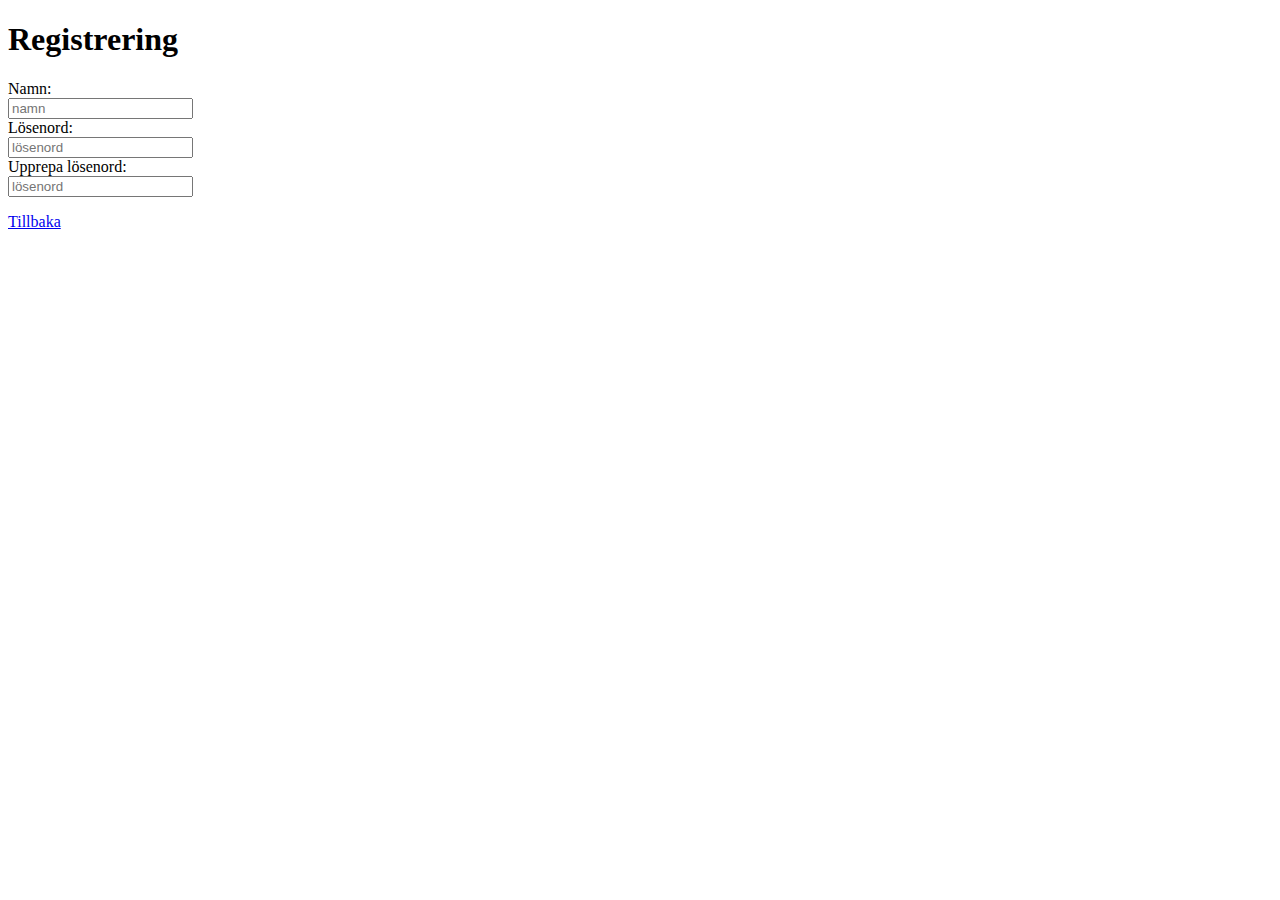
==== nyAnvändare.html @ 205882da "Lagt till ny registrering" ====
<!DOCTYPE html>
<html lang="en">

<head>
    <title>Startsida</title>
    <meta charset="UTF-8">
</head>
<h1>
    Registrering

</h1>

<body>
    Namn:<br>
    <input type="text" id="name" placeholder="namn"><br>
    Lösenord:
    <br>
    <input type="text" id="password" placeholder="lösenord"><br>
    Upprepa lösenord:
    <br>
    <input type="text" id="password" placeholder="lösenord"><br>

    <p>
        <a href="index.html">Tillbaka</a>
    </p>


</body>

</html>
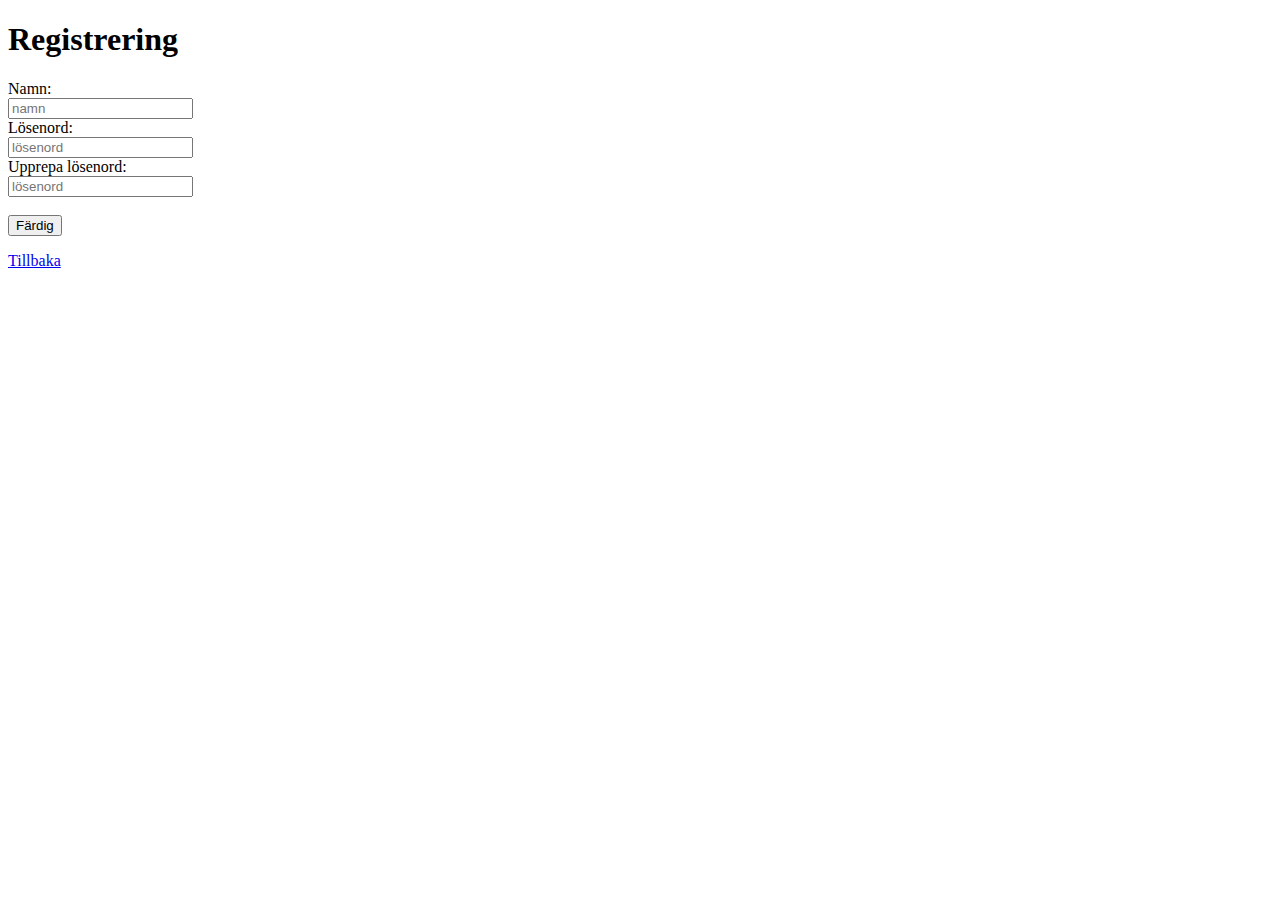
==== commit 395cde4b: "Har lagt till en knapp i ny användare" ====
--- a/nyAnvändare.html
+++ b/nyAnvändare.html
@@ -19,7 +19,8 @@
     Upprepa lösenord:
     <br>
     <input type="text" id="password" placeholder="lösenord"><br>
-
+    <br>
+    <button>Färdig</button>
     <p>
         <a href="index.html">Tillbaka</a>
     </p>
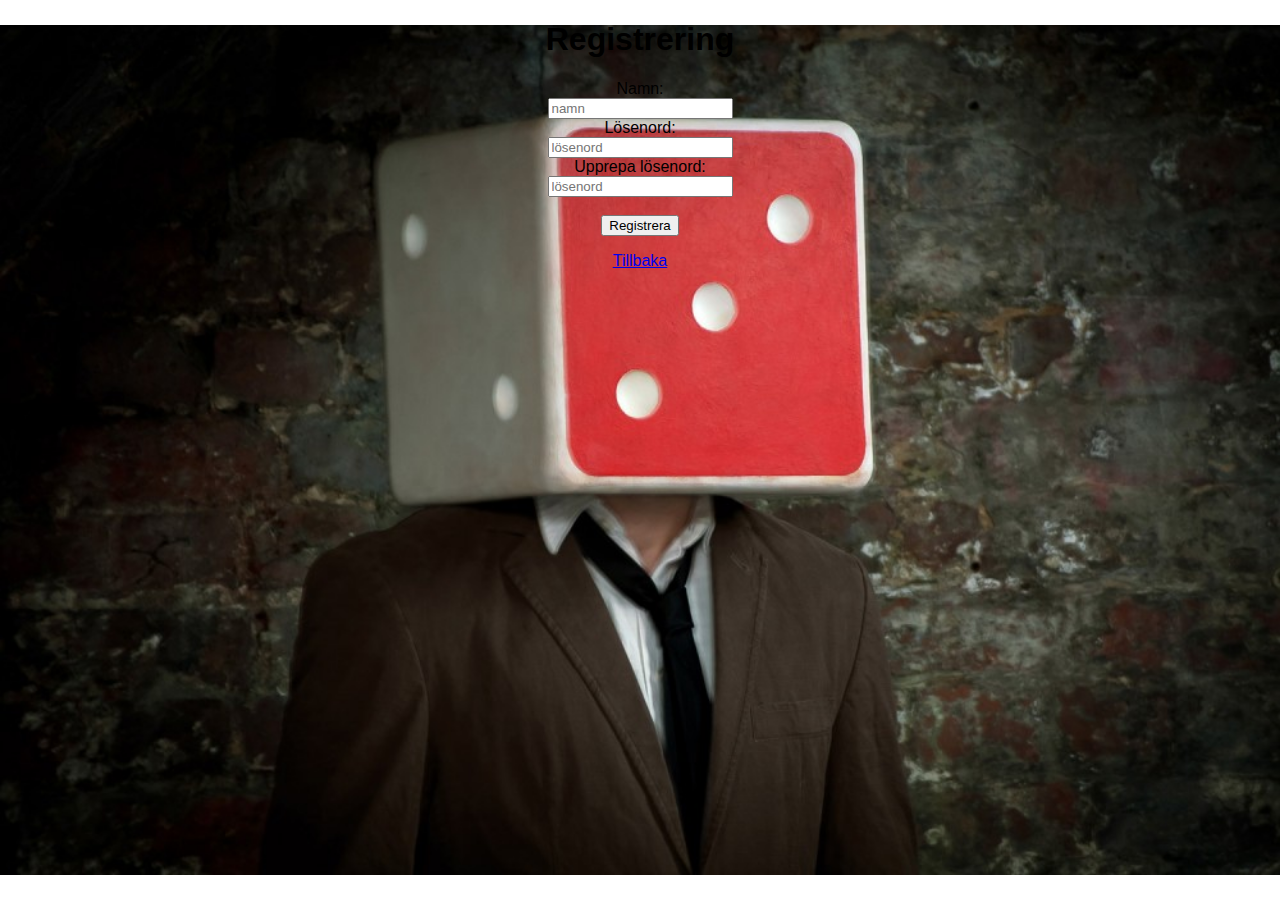
==== commit 53fe6a16: "Har gjort grejor" ====
--- a/nyAnvändare.html
+++ b/nyAnvändare.html
@@ -4,6 +4,7 @@
 <head>
     <title>Startsida</title>
     <meta charset="UTF-8">
+    <link href="userStyle.css" rel="stylesheet">
 </head>
 <h1>
     Registrering
@@ -20,7 +21,7 @@
     <br>
     <input type="text" id="password" placeholder="lösenord"><br>
     <br>
-    <button>Färdig</button>
+    <button>Registrera</button>
     <p>
         <a href="index.html">Tillbaka</a>
     </p>
--- a/userStyle.css
+++ b/userStyle.css
@@ -0,0 +1,10 @@
+body {
+    font-family: sans-serif;
+        background: url(./img/diceman.jpg) no-repeat center center fixed;
+        -webkit-background-size: cover;
+        -moz-background-size: cover;
+        -o-background-size: cover;
+        background-size: 100%;
+        background-position: center;
+      text-align: center
+}